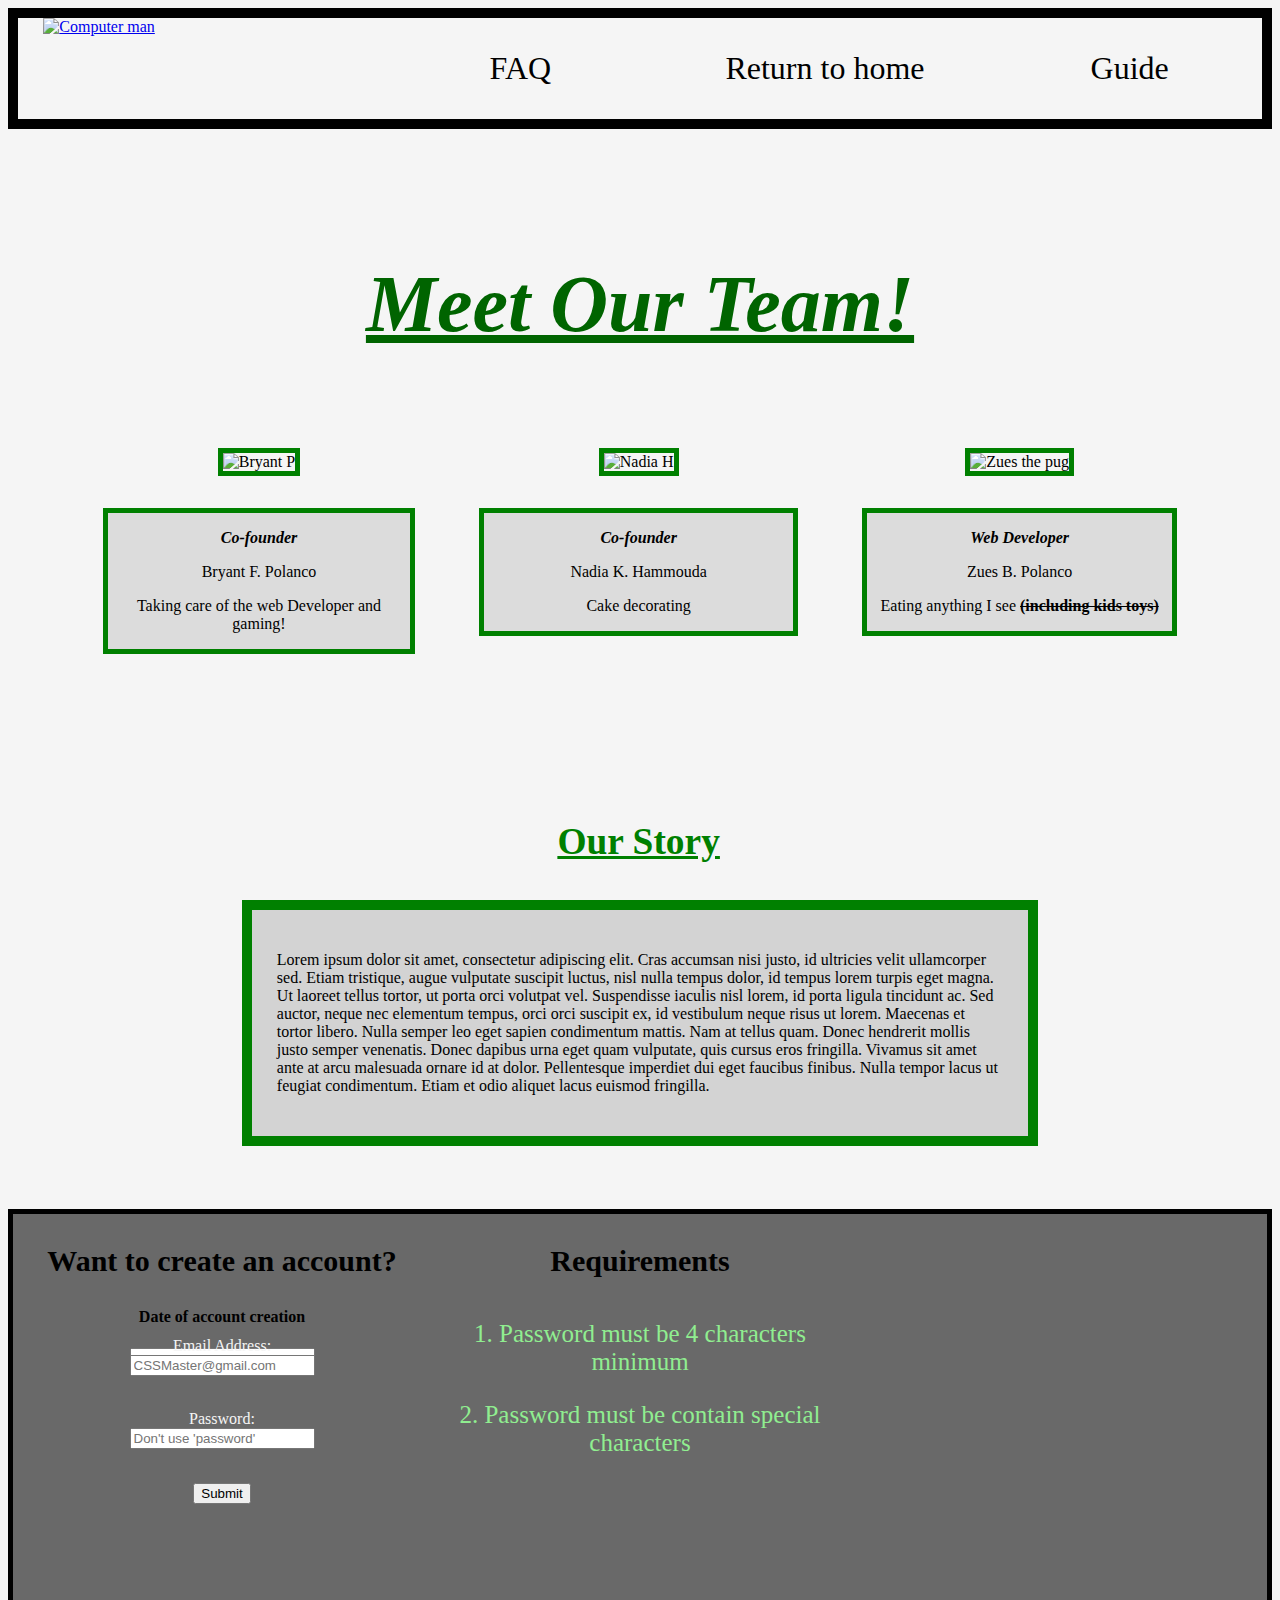
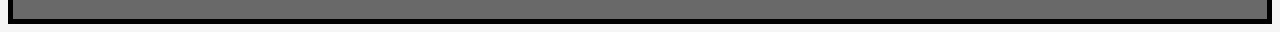
==== Deliverable/Deliverable3/websiteFinal/AboutUs.html @ 74fcca31 "Add files via upload" ====
<!DOCTYPE html>
<html>
<head>
    <meta charset='utf-8'>
    <meta http-equiv='X-UA-Compatible' content='IE=edge'>
    <title>Who is Mabuntu</title>
    <meta name='viewport' content='width=device-width, initial-scale=1'>
    
    <!--Link from JS CALENDAR PLUGIN-->
    <link rel='stylesheet' href="https://jsuites.net/v4/jsuites.css" type="text/css" />
    
    <link rel='stylesheet' href="Css/allStyle.css">
    <link rel='stylesheet' href="Css/AboutUs.css">
</head>
<body>
    <header class= "titleCard">
        <a href = "mainpage.html"><img src="LogoGif/MabuntuLogo.gif" alt="Computer man"></a>
        <nav class ="links">
            <ul><a id = "AboutUs" href="FAQ.html">FAQ</a></ul>
            <ul><a href="mainpage.html">Return to home</a></ul>
            <ul><a href="Guide.html">Guide</a></ul>
        </nav>
    </header>
<!--About Us page Code-->
    
    <main>
        <h2 id = "staffLabel"><ins><em>Meet Our Team!</em></ins></h2>
        <article class = "Bryant">    
            <img src = "imgFile/AboutUs/Bryant2.JPEG" alt = "Bryant P">
            <section class ="staffDesc">
                <p><b><em>Co-founder</em></b></p>
                <p>Bryant F. Polanco</p>
                <p>Taking care of the web Developer and gaming!</p>
            </section>
        </article>
        
        <article class ="Nadia">
            <img src = "imgFile/AboutUs/Nadia2.JPEG" alt = "Nadia H">
            <section class ="staffDesc">
                <p><b><em>Co-founder</em></b></p>
                <p>Nadia K. Hammouda</p>
                <p>Cake decorating</p>
            </section>
        </article>
        
        <article class ="Zues">
            <img src = "imgFile/AboutUs/Zues.JPG" alt = "Zues the pug">
            <section class ="staffDesc">
                <p><b><em>Web Developer</em></b></p>
                <p>Zues B. Polanco</p>
                <p>Eating anything I see <b><del>(including kids toys)</del></b></p>
            </section>    
        </article>
        
            <section id = "storyLabel" >
                <h3 ><ins>Our Story</ins></h3>
            </section>
           <section id = "Story">
               <p>Lorem ipsum dolor sit amet, consectetur adipiscing elit. Cras accumsan nisi justo, id ultricies velit ullamcorper sed. Etiam tristique, augue vulputate suscipit luctus, nisl nulla tempus dolor, id tempus lorem turpis eget magna. Ut laoreet tellus tortor, ut porta orci volutpat vel. Suspendisse iaculis nisl lorem, id porta ligula tincidunt ac. Sed auctor, neque nec elementum tempus, orci orci suscipit ex, id vestibulum neque risus ut lorem. Maecenas et tortor libero. Nulla semper leo eget sapien condimentum mattis. Nam at tellus quam. Donec hendrerit mollis justo semper venenatis. Donec dapibus urna eget quam vulputate, quis cursus eros fringilla. Vivamus sit amet ante at arcu malesuada ornare id at dolor. Pellentesque imperdiet dui eget faucibus finibus. Nulla tempor lacus ut feugiat condimentum. Etiam et odio aliquet lacus euismod fringilla.</p>
            </section>
    </main>
</body>
<footer>
    <section>
    <h3>Want to create an account?</h3>
    <h4>Date of account creation</h4>
    <input id='calendar'/>
    </section>
    <form id="signupForm" id = "animation-content" novalidate="novalidate" onsubmit="validateForm(event)"><!--novalidate disables password popup-->
        <label for="Ename">Email Address:</label><br>
        <input type="email" id="Ename" placeholder="CSSMaster@gmail.com" required>
        <p id="emailError" style="color: lightgreen;"></p><!-- Error message for email -->
        <br>
        <label for="Pass">Password:</label><br>
        <input type="password" id="Pass" placeholder="Don't use 'password'" required>
        <p id="passwordError" style="color: lightgreen;"></p><!-- Error message for password -->
        <br>
        <input type="submit" value="Submit">
    </form>

    <h3 id="Requirement">Requirements</h3>
    <p id="require1">1. Password must be 4 characters minimum</p>
    <p id="require2">2. Password must be contain special characters</p>

<script src="https://jsuites.net/v4/jsuites.js"></script>
</footer>
<script src="JS/Footer.js"></script>
<!--Plugs JS Calendar JSfile
 The calendar is used to enter the users creations information-->
<script src="JS/Footer2.js"></script>
</html>
---- Deliverable/Deliverable3/websiteFinal/Css/allStyle.css ----
.titleCard
{
    display: grid;
    grid-template-columns: 1fr 3fr;
    border: 10px solid;
    border-color: black;
    padding-left: 2%;
    background-color: whitesmoke;
}
.titleCard img
{
    height:250px;
    width: 450px;
    grid-column: 1/2;
    max-width: auto;
    max-height: auto;
}
.links
{
    display: grid;
    grid-template-columns: 1fr 1fr 1fr;
    align-self: end;
}
ul
{
    text-align: center;
    font-size: 2rem;
}
.links a /*Edits the text for the hyperlinks*/
{
    color: black;
    text-decoration: none;
}
footer
{
    background-color: dimgrey;
    display: grid;
    grid-template-columns: 1fr 1fr 1fr;
    grid-template-rows: 20% 20% 60%;
    text-align: center;
    border: 5px solid;
}
form
{
    margin: 10%;
    grid-row: 3/4;
    grid-row: 2/4;
    text-align: center;
    color: whitesmoke;
}
footer img 
{
    width: auto;
    max-width: 60px;
    margin-left: 28%;
    margin-right: 20%;
}
footer #require1, #require2
{
    color: lightgreen;
    grid-column: 2/3;
    font-size: 25px;
}
footer h3
{
    font-size: 30px;
}
footer a
{
    margin-top: 5%;
}
---- Deliverable/Deliverable3/websiteFinal/Css/AboutUs.css ----
body
{
    background-color: whitesmoke;
}
main
{
    display: grid;
    grid-template-columns: auto;
    grid-template-rows:auto;
    margin: 5%;
}
#staffLabel
{
    grid-column: 1/4;
    text-align: center;
    font-size: 5rem;
    color: darkgreen;
    padding-bottom: 2rem;
}
.staffDesc
{
    margin-left: 15%;
    margin-right: 15%;
    padding: .01rem;
    border: 5px solid green;
    background-color: lightgrey;
    margin: 2rem;
    background-color: gainsboro;
}
main img
{
    max-width: 500px;
    max-height: 500px;
    height: auto;
    width: auto;
    border: 5px solid green;
}
.Bryant
{
    text-align: center;
    grid-row: 2/3;
}
.Nadia
{
    text-align: center;
    grid-row: 2/3;
}
.Zues
{
    text-align: center;
    grid-row: 2/3;
}

#storyLabel
{
    padding-top: 6rem;
    grid-row: 3/4;
    grid-column: 2/3;
    text-align: center;
    font-size: 2rem;
    color: green;
}
#Story
{
    grid-row:4/5;
    grid-column: 1/4;
    margin-left: 15%;
    margin-right: 15%;
    padding: 25px;
    border: 10px solid green;
    background-color: lightgrey;
}
#copyright
{
    grid-row: 6;
    grid-column: 1/2;
}
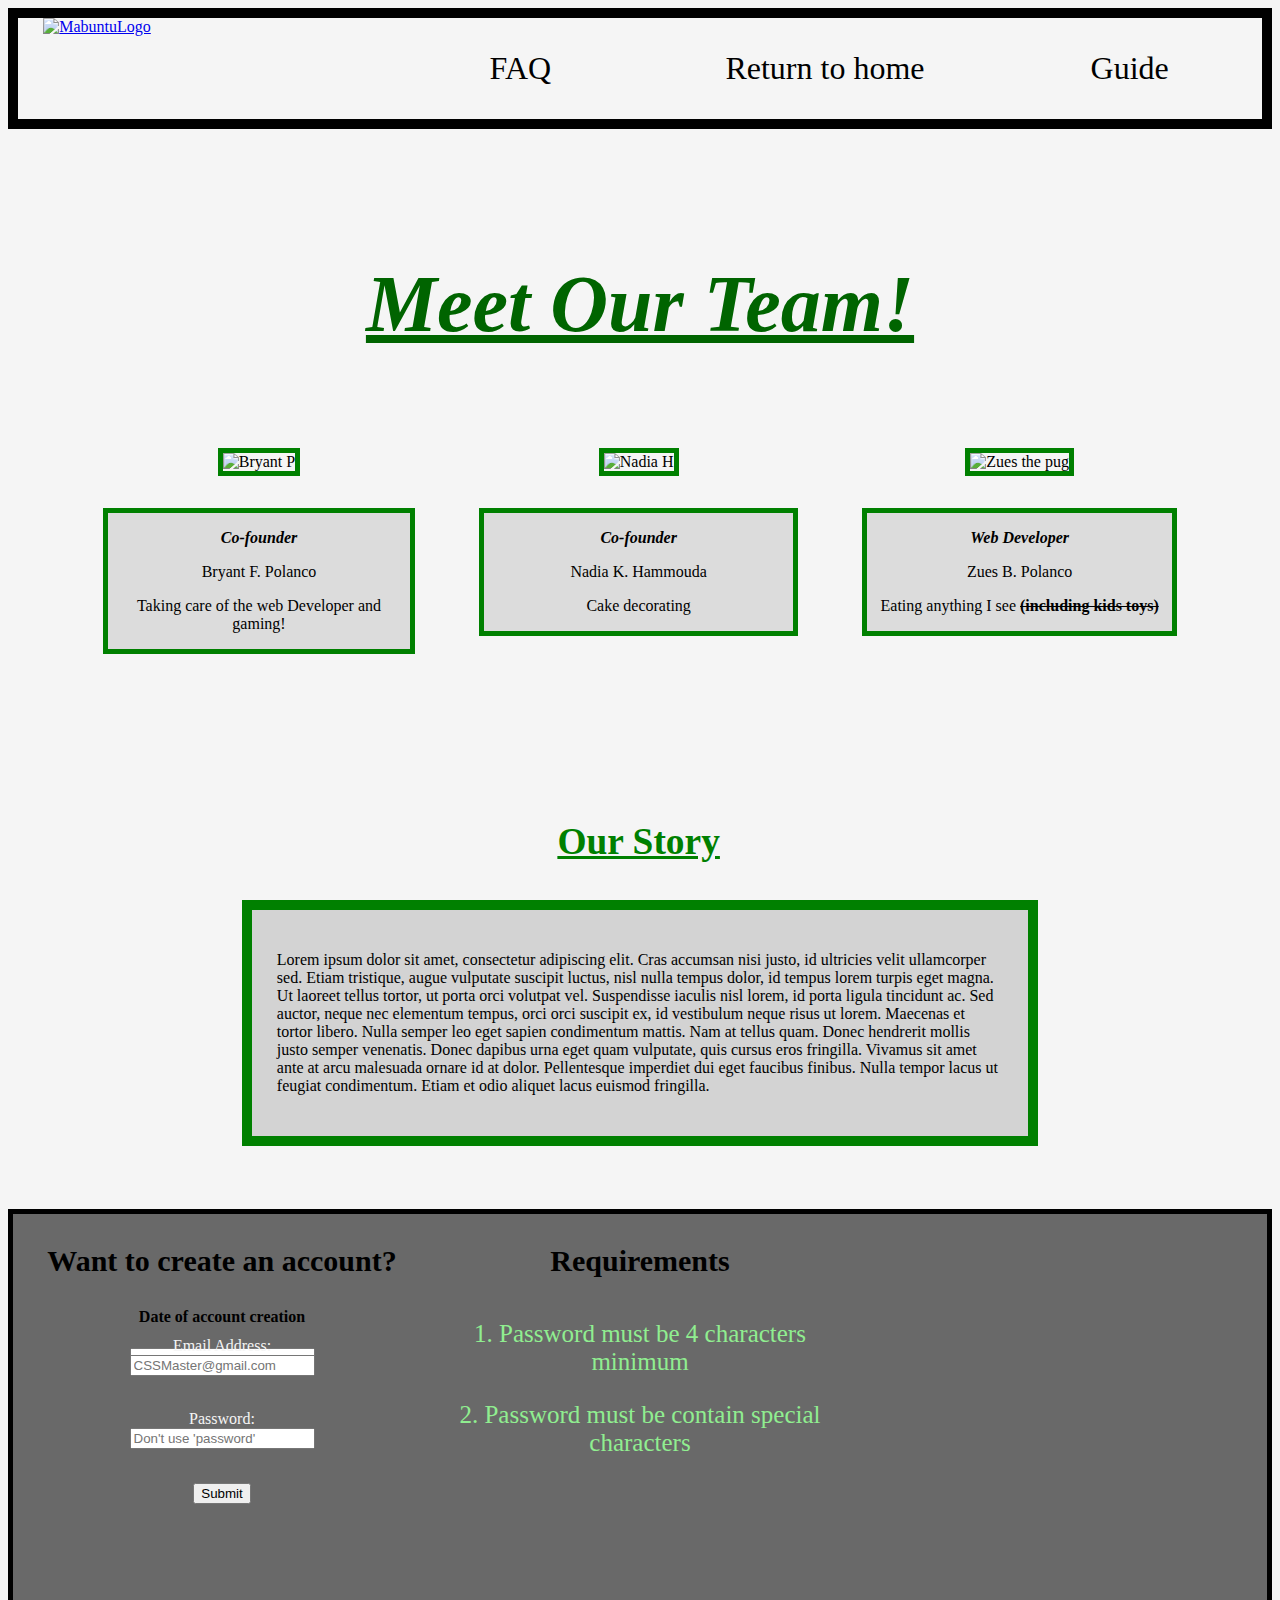
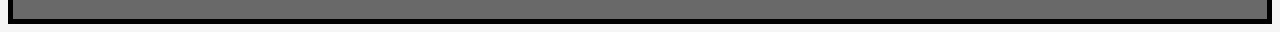
==== commit 917c1a5d: "Deliverable 3 Completed" ====
--- a/Deliverable/Deliverable3/websiteFinal/AboutUs.html
+++ b/Deliverable/Deliverable3/websiteFinal/AboutUs.html
@@ -14,10 +14,10 @@
 </head>
 <body>
     <header class= "titleCard">
-        <a href = "mainpage.html"><img src="LogoGif/MabuntuLogo.gif" alt="Computer man"></a>
+        <a href = "index.html"><img src="LogoGif/MabuntuLogo.gif" alt="MabuntuLogo"></a>
         <nav class ="links">
             <ul><a id = "AboutUs" href="FAQ.html">FAQ</a></ul>
-            <ul><a href="mainpage.html">Return to home</a></ul>
+            <ul><a href="index.html">Return to home</a></ul>
             <ul><a href="Guide.html">Guide</a></ul>
         </nav>
     </header>
